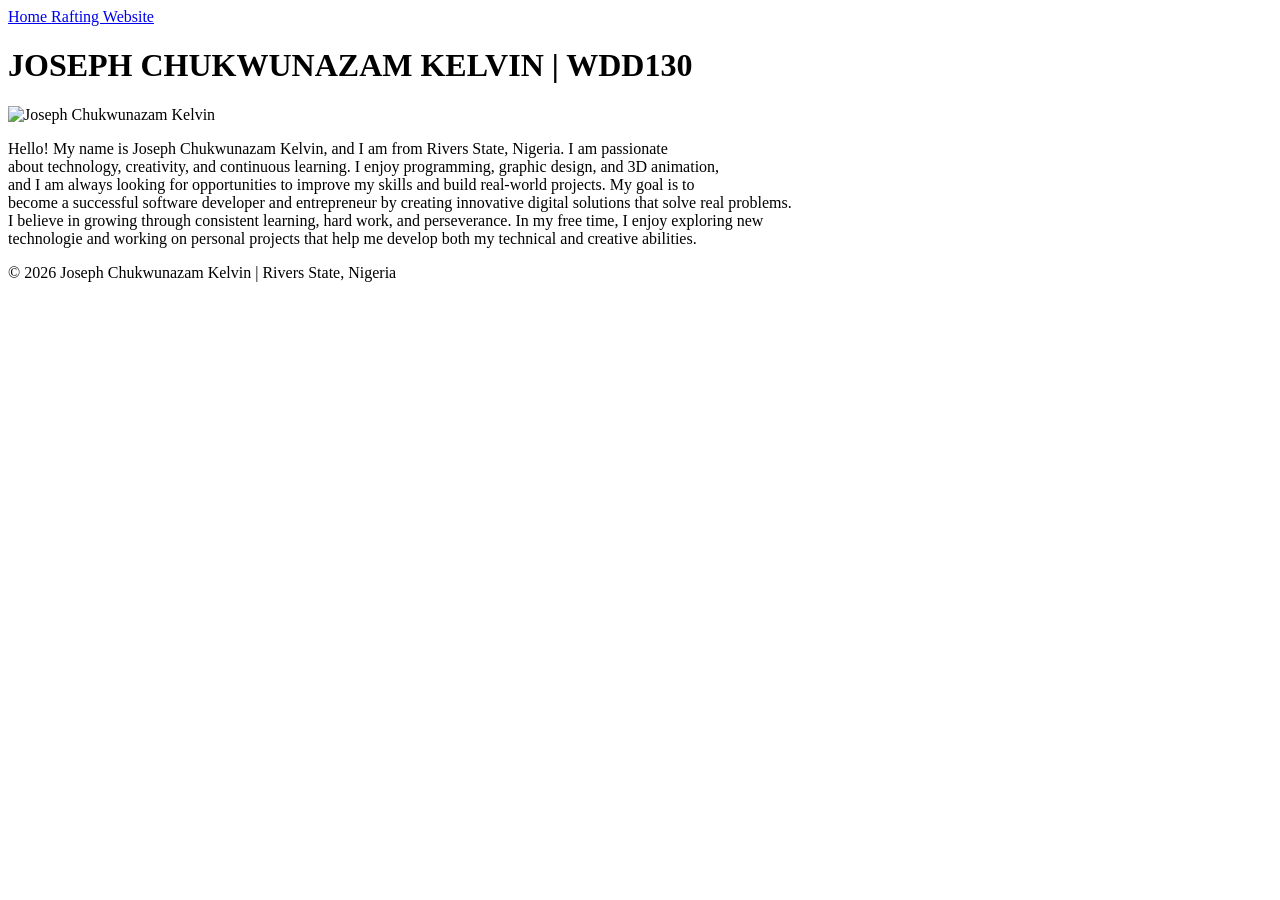
==== index.html @ 14ef32f7 "Fix profile image filename" ====
<!DOCTYPE html>
<html lang="en">

<head>
    <meta charset="UTF-8">
    <meta name="viewport" content="width=device-width, initial-scale=1.0">
    <title>WDD 130 | Personal Homepage</title>
</head>

<body>
    <header>
        <nav>
            <a href="#"> Home </a>
            <a href="wwr/"> Rafting Website </a>
        </nav>
    </header>
    <main>
        <h1> JOSEPH CHUKWUNAZAM KELVIN | WDD130 </h1>
        <img src="images/profile.png" alt="Joseph Chukwunazam Kelvin" width="200">
        <p> Hello! My name is Joseph Chukwunazam Kelvin, and I am from Rivers State, Nigeria. I am
            passionate <br> about technology, creativity, and continuous learning. I enjoy
            programming, graphic
            design, and 3D animation, <br> and I am always looking for opportunities to improve my
            skills and build real-world projects. My goal is to <br> become a successful software
            developer and entrepreneur by creating innovative digital
            solutions that solve real problems. <br>
            I believe in growing through consistent learning, hard work, and perseverance. In my
            free time, I enjoy exploring new <br> technologie and working on personal projects that
            help me develop both my technical and creative abilities.
        </p>

    </main>

    <footer>
        <p>&copy; 2026 Joseph Chukwunazam Kelvin | Rivers State, Nigeria</p>

    </footer>
</body>

</html>
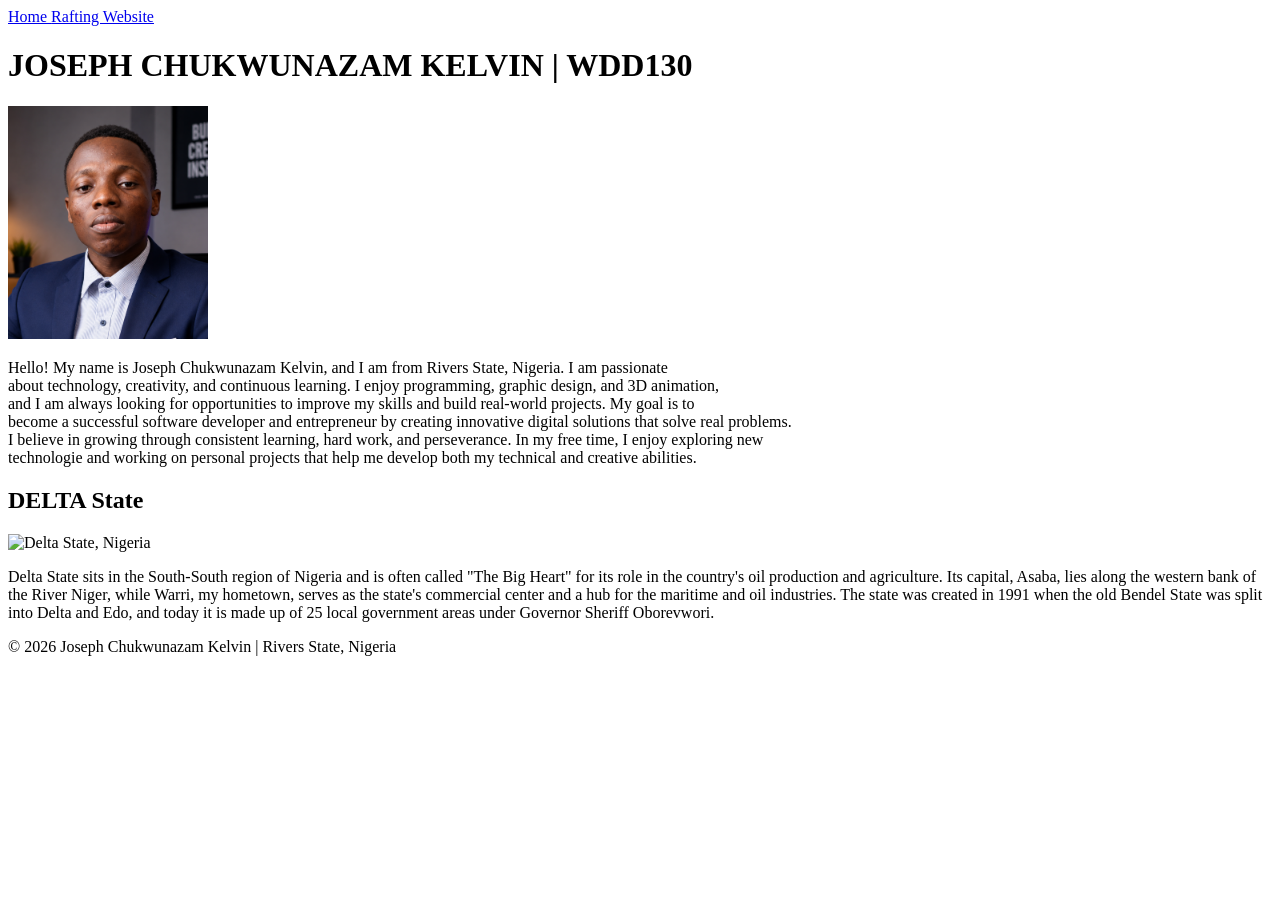
==== commit 2767b919: "Add aside section, update CSS, and add Delta State image" ====
--- a/index.html
+++ b/index.html
@@ -4,7 +4,10 @@
 <head>
     <meta charset="UTF-8">
     <meta name="viewport" content="width=device-width, initial-scale=1.0">
-    <title>WDD 130 | Personal Homepage</title>
+    <title> Joseph Kelvin | Personal Homepage </title>
+    <meta name="description" content="Joseph Chukwunazam Kelvin BYU Idaho Course Home page">
+    <meta name="author" content="Joseph Kelvin Chukwunazam">
+    <link rel="stylesheet" href="styles/styles.css">
 </head>
 
 <body>
@@ -31,10 +34,22 @@
 
     </main>
 
+    <aside>
+        <h2> DELTA State </h2>
+        <img src="images/warri-delta.jpeg" alt="Delta State, Nigeria">
+        <p>
+            Delta State sits in the South-South region of Nigeria and is often
+            called "The Big Heart" for its role in the country's oil production
+            and agriculture. Its capital, Asaba, lies along the western bank of
+            the River Niger, while Warri, my hometown, serves as the state's
+            commercial center and a hub for the maritime and oil industries.
+            The state was created in 1991 when the old Bendel State was split
+            into Delta and Edo, and today it is made up of 25 local government
+            areas under Governor Sheriff Oborevwori.
+        </p>
+    </aside>
+
     <footer>
         <p>&copy; 2026 Joseph Chukwunazam Kelvin | Rivers State, Nigeria</p>
-
     </footer>
-</body>
-
-</html>+</body>
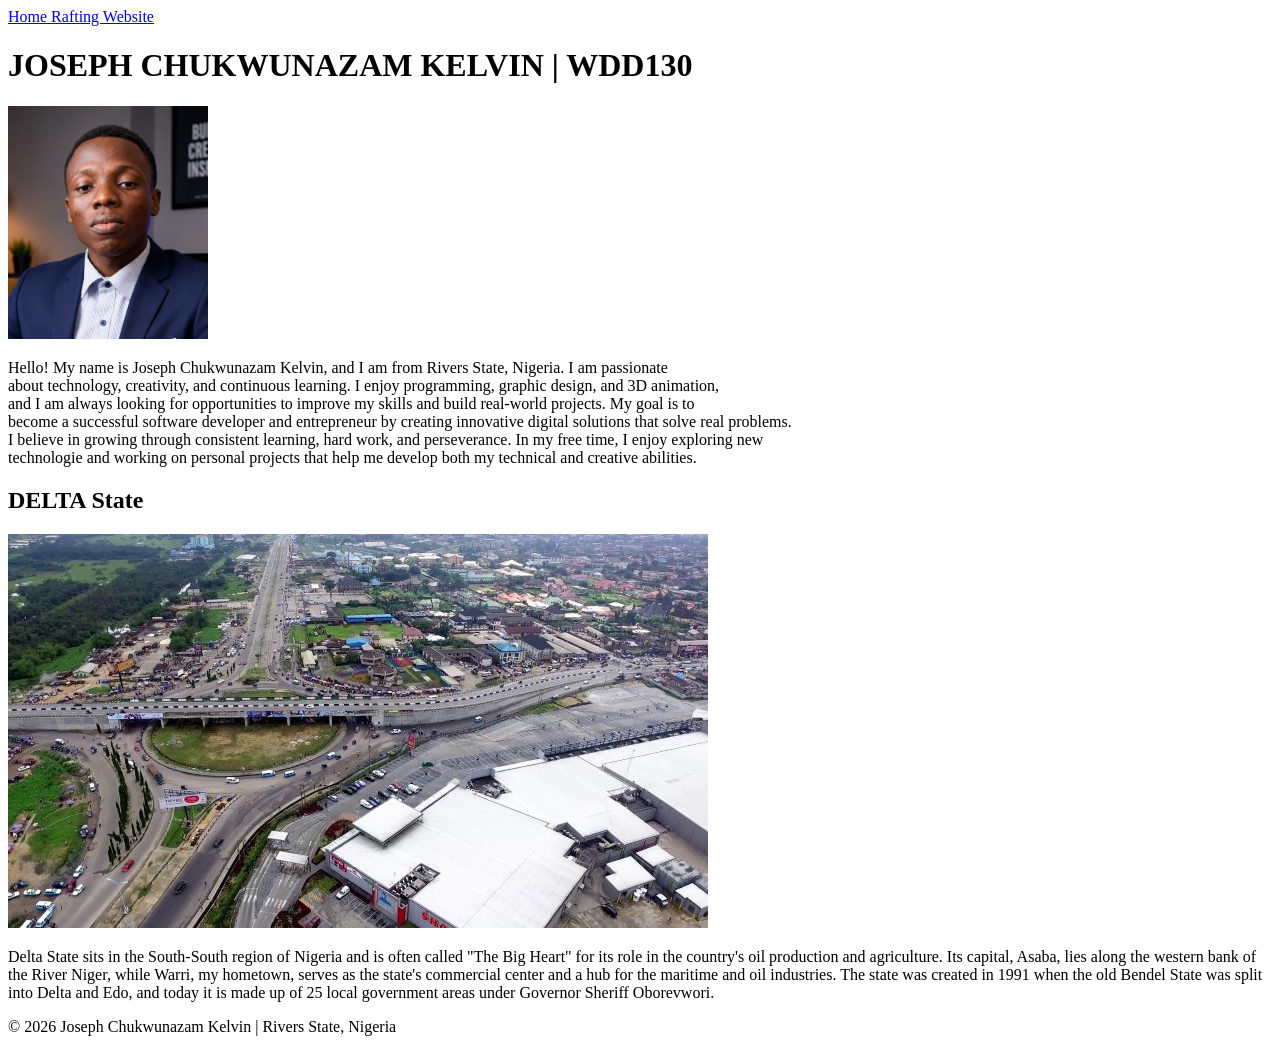
==== commit 6c1f3725: "Fix image filename reference" ====
--- a/index.html
+++ b/index.html
@@ -36,7 +36,7 @@
 
     <aside>
         <h2> DELTA State </h2>
-        <img src="images/warri-delta.jpeg" alt="Delta State, Nigeria">
+        <img src="images/warri-delta.jpg" alt="Delta State, Nigeria">
         <p>
             Delta State sits in the South-South region of Nigeria and is often
             called "The Big Heart" for its role in the country's oil production
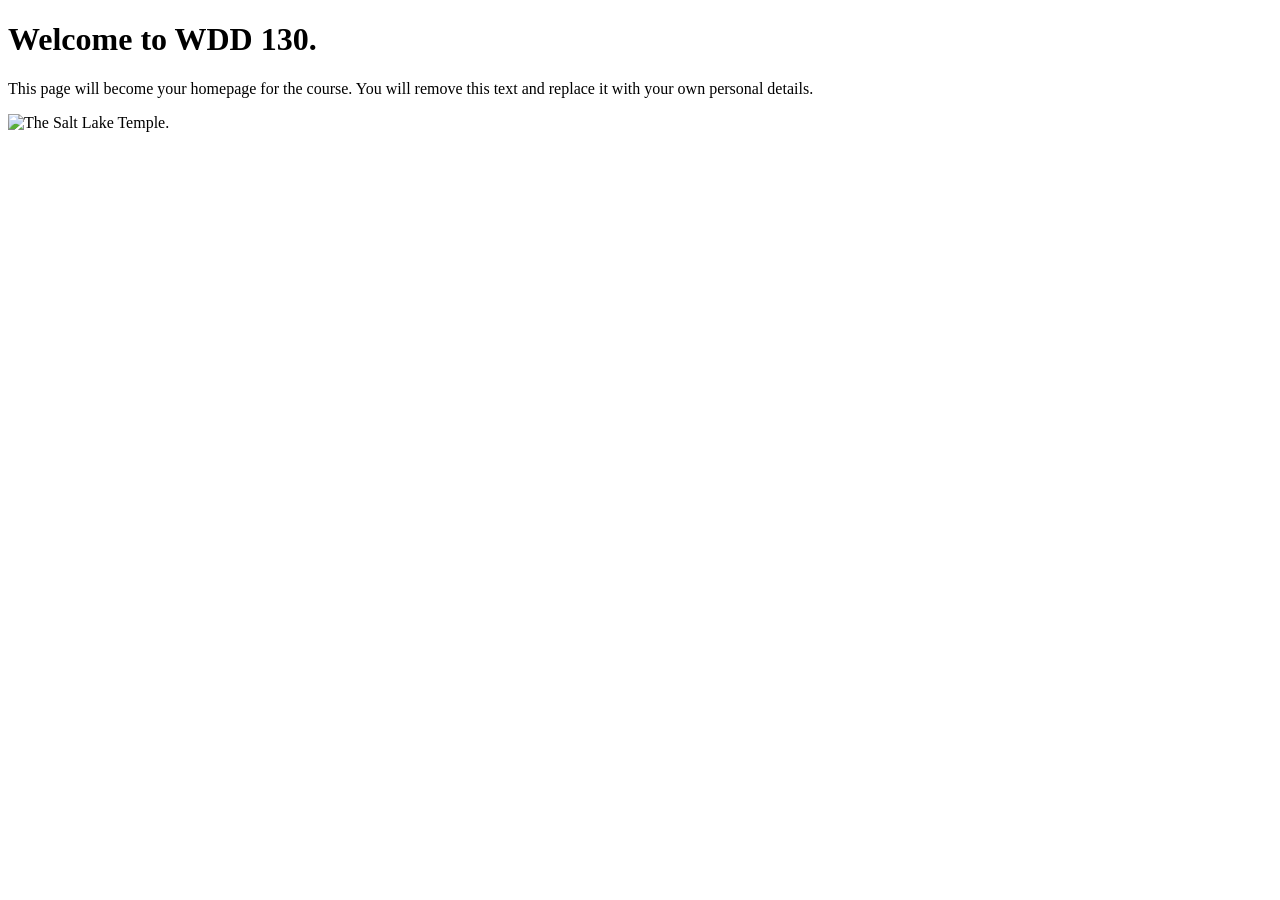
==== commit 350e852a: "Initial commit" ====
--- a/index.html
+++ b/index.html
@@ -1,55 +1,14 @@
 <!DOCTYPE html>
 <html lang="en">
-
 <head>
     <meta charset="UTF-8">
     <meta name="viewport" content="width=device-width, initial-scale=1.0">
-    <title> Joseph Kelvin | Personal Homepage </title>
-    <meta name="description" content="Joseph Chukwunazam Kelvin BYU Idaho Course Home page">
-    <meta name="author" content="Joseph Kelvin Chukwunazam">
-    <link rel="stylesheet" href="styles/styles.css">
+    <title>WDD 130 | Personal Homepage</title>
 </head>
+<body>
+    <h1>Welcome to WDD 130.</h1>
+    <p>This page will become your homepage for the course. You will remove this text and replace it with your own personal details.</p>
 
-<body>
-    <header>
-        <nav>
-            <a href="#"> Home </a>
-            <a href="wwr/"> Rafting Website </a>
-        </nav>
-    </header>
-    <main>
-        <h1> JOSEPH CHUKWUNAZAM KELVIN | WDD130 </h1>
-        <img src="images/profile.png" alt="Joseph Chukwunazam Kelvin" width="200">
-        <p> Hello! My name is Joseph Chukwunazam Kelvin, and I am from Rivers State, Nigeria. I am
-            passionate <br> about technology, creativity, and continuous learning. I enjoy
-            programming, graphic
-            design, and 3D animation, <br> and I am always looking for opportunities to improve my
-            skills and build real-world projects. My goal is to <br> become a successful software
-            developer and entrepreneur by creating innovative digital
-            solutions that solve real problems. <br>
-            I believe in growing through consistent learning, hard work, and perseverance. In my
-            free time, I enjoy exploring new <br> technologie and working on personal projects that
-            help me develop both my technical and creative abilities.
-        </p>
-
-    </main>
-
-    <aside>
-        <h2> DELTA State </h2>
-        <img src="images/warri-delta.jpg" alt="Delta State, Nigeria">
-        <p>
-            Delta State sits in the South-South region of Nigeria and is often
-            called "The Big Heart" for its role in the country's oil production
-            and agriculture. Its capital, Asaba, lies along the western bank of
-            the River Niger, while Warri, my hometown, serves as the state's
-            commercial center and a hub for the maritime and oil industries.
-            The state was created in 1991 when the old Bendel State was split
-            into Delta and Edo, and today it is made up of 25 local government
-            areas under Governor Sheriff Oborevwori.
-        </p>
-    </aside>
-
-    <footer>
-        <p>&copy; 2026 Joseph Chukwunazam Kelvin | Rivers State, Nigeria</p>
-    </footer>
-</body>+    <img src="images/salt-lake-temple.jpg" alt="The Salt Lake Temple.">
+</body>
+</html>
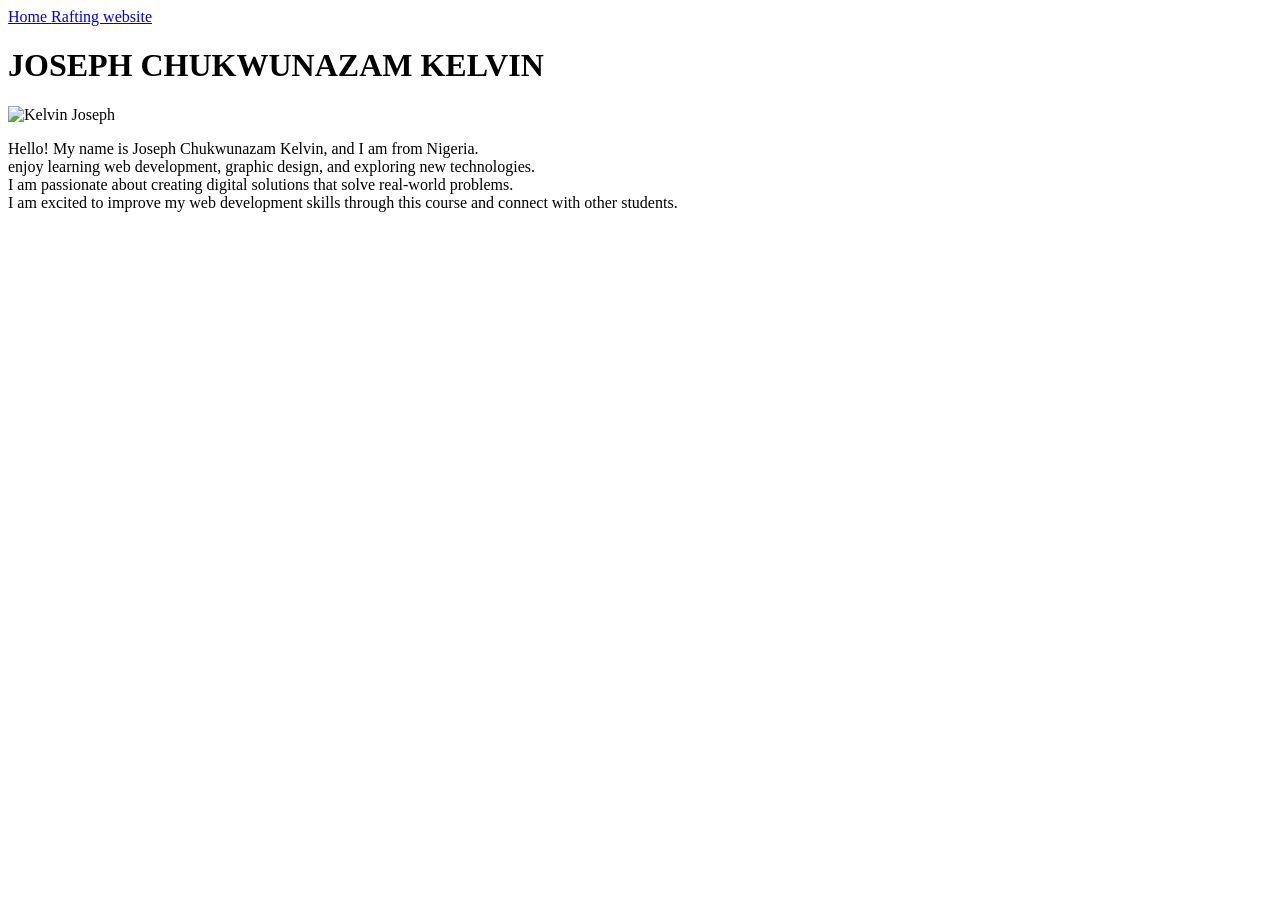
==== commit aeabaed0: "Update personal homepage" ====
--- a/index.html
+++ b/index.html
@@ -1,14 +1,37 @@
 <!DOCTYPE html>
 <html lang="en">
+
 <head>
     <meta charset="UTF-8">
     <meta name="viewport" content="width=device-width, initial-scale=1.0">
-    <title>WDD 130 | Personal Homepage</title>
+    <title>Document</title>
 </head>
+
 <body>
-    <h1>Welcome to WDD 130.</h1>
-    <p>This page will become your homepage for the course. You will remove this text and replace it with your own personal details.</p>
+    <header>
+        <nav>
+            <a href="#"> Home </a>
+            <a href="wwr/"> Rafting website </a>
+        </nav>
+    </header>
 
-    <img src="images/salt-lake-temple.jpg" alt="The Salt Lake Temple.">
+    <main>
+        <h1> JOSEPH CHUKWUNAZAM KELVIN </h1>
+        <img src="images/kelvin.png" alt="Kelvin Joseph" width="200">
+        <p>
+            Hello! My name is Joseph Chukwunazam Kelvin, and I am from Nigeria.<br> enjoy learning
+            web development, graphic design, and exploring new technologies. <br> I am passionate
+            about
+            creating digital solutions that solve real-world problems. <br> I am excited to improve
+            my
+            web development skills through this course and connect with other students. </p>
+    </main>
+
+    <footer>
+        <p> </p>
+    </footer>
+
+
 </body>
+
 </html>
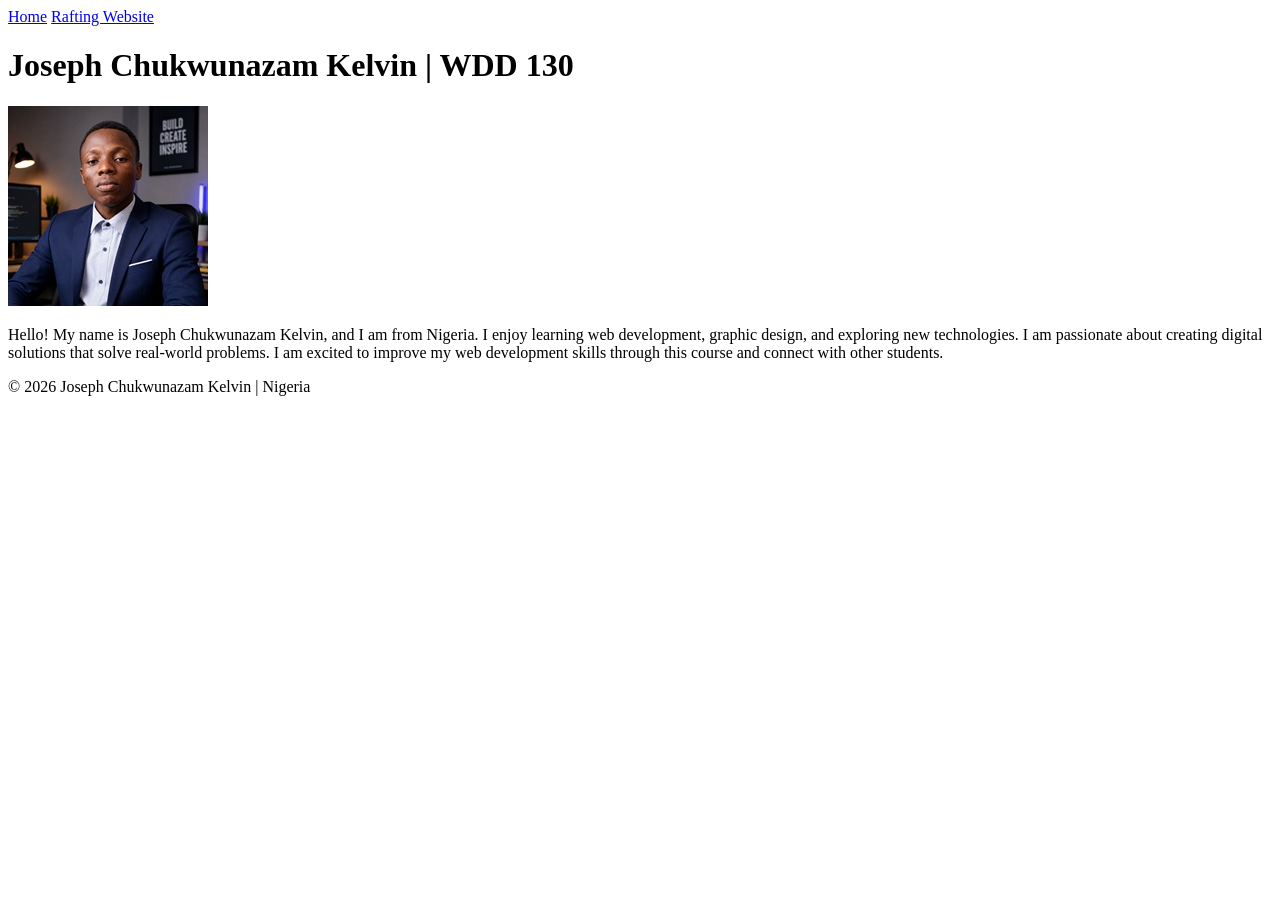
==== commit 93068068: "Fix homepage audit requirements" ====
--- a/index.html
+++ b/index.html
@@ -4,34 +4,33 @@
 <head>
     <meta charset="UTF-8">
     <meta name="viewport" content="width=device-width, initial-scale=1.0">
-    <title>Document</title>
+    <title>Joseph Chukwunazam Kelvin | WDD 130</title>
 </head>
 
 <body>
     <header>
         <nav>
-            <a href="#"> Home </a>
-            <a href="wwr/"> Rafting website </a>
+            <a href="#">Home</a>
+            <a href="wwr/">Rafting Website</a>
         </nav>
     </header>
 
     <main>
-        <h1> JOSEPH CHUKWUNAZAM KELVIN </h1>
-        <img src="images/kelvin.png" alt="Kelvin Joseph" width="200">
+        <h1>Joseph Chukwunazam Kelvin | WDD 130</h1>
+
+        <img src="images/profile.jpg" alt="Joseph Chukwunazam Kelvin" width="200">
+
         <p>
-            Hello! My name is Joseph Chukwunazam Kelvin, and I am from Nigeria.<br> enjoy learning
-            web development, graphic design, and exploring new technologies. <br> I am passionate
-            about
-            creating digital solutions that solve real-world problems. <br> I am excited to improve
-            my
-            web development skills through this course and connect with other students. </p>
+            Hello! My name is Joseph Chukwunazam Kelvin, and I am from
+            Nigeria. I enjoy learning web development, graphic design,
+            and exploring new technologies. I am passionate about creating
+            digital solutions that solve real-world problems. I am excited
+            to improve my web development skills through this course and
+            connect with other students.
+        </p>
     </main>
 
     <footer>
-        <p> </p>
+        <p>© 2026 Joseph Chukwunazam Kelvin | Nigeria</p>
     </footer>
-
-
-</body>
-
-</html>+</body>
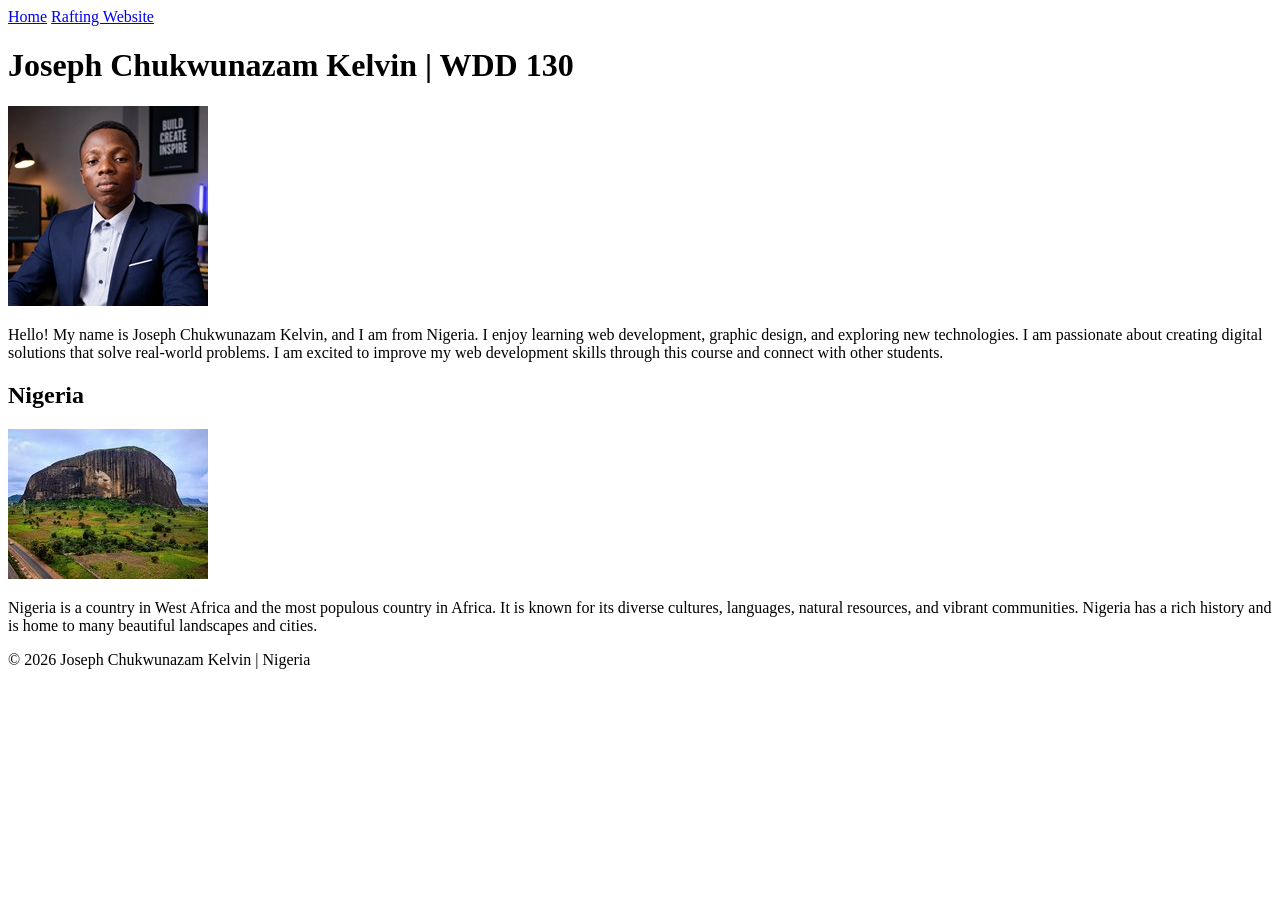
==== commit efb08faf: "Add CSS styling and homepage updates" ====
--- a/index.html
+++ b/index.html
@@ -1,10 +1,14 @@
 <!DOCTYPE html>
-<html lang="en">
+<html lang="en-US">
 
 <head>
     <meta charset="UTF-8">
     <meta name="viewport" content="width=device-width, initial-scale=1.0">
     <title>Joseph Chukwunazam Kelvin | WDD 130</title>
+    <meta name="description"
+      content="Home page of Joseph Chukwunazam Kelvin, a WDD 130 student from Nigeria learning web development, graphic design, and new technologies.">
+    <meta name="author" content="Joseph Chukwunazam Kelvin">
+    <link rel="stylesheet" href="styles/styles.css">
 </head>
 
 <body>
@@ -18,7 +22,7 @@
     <main>
         <h1>Joseph Chukwunazam Kelvin | WDD 130</h1>
 
-        <img src="images/profile.jpg" alt="Joseph Chukwunazam Kelvin" width="200">
+        <img src="images/profile.jpg" alt="Joseph Chukwunazam Kelvin">
 
         <p>
             Hello! My name is Joseph Chukwunazam Kelvin, and I am from
@@ -30,7 +34,22 @@
         </p>
     </main>
 
+    <aside>
+        <h2>Nigeria</h2>
+
+        <img src="images/nigeria.jpg" alt="Landscape representing Nigeria">
+
+        <p>
+            Nigeria is a country in West Africa and the most populous country
+            in Africa. It is known for its diverse cultures, languages,
+            natural resources, and vibrant communities. Nigeria has a rich
+            history and is home to many beautiful landscapes and cities.
+        </p>
+    </aside>
+
     <footer>
         <p>© 2026 Joseph Chukwunazam Kelvin | Nigeria</p>
     </footer>
-</body>+</body>
+
+</html>
